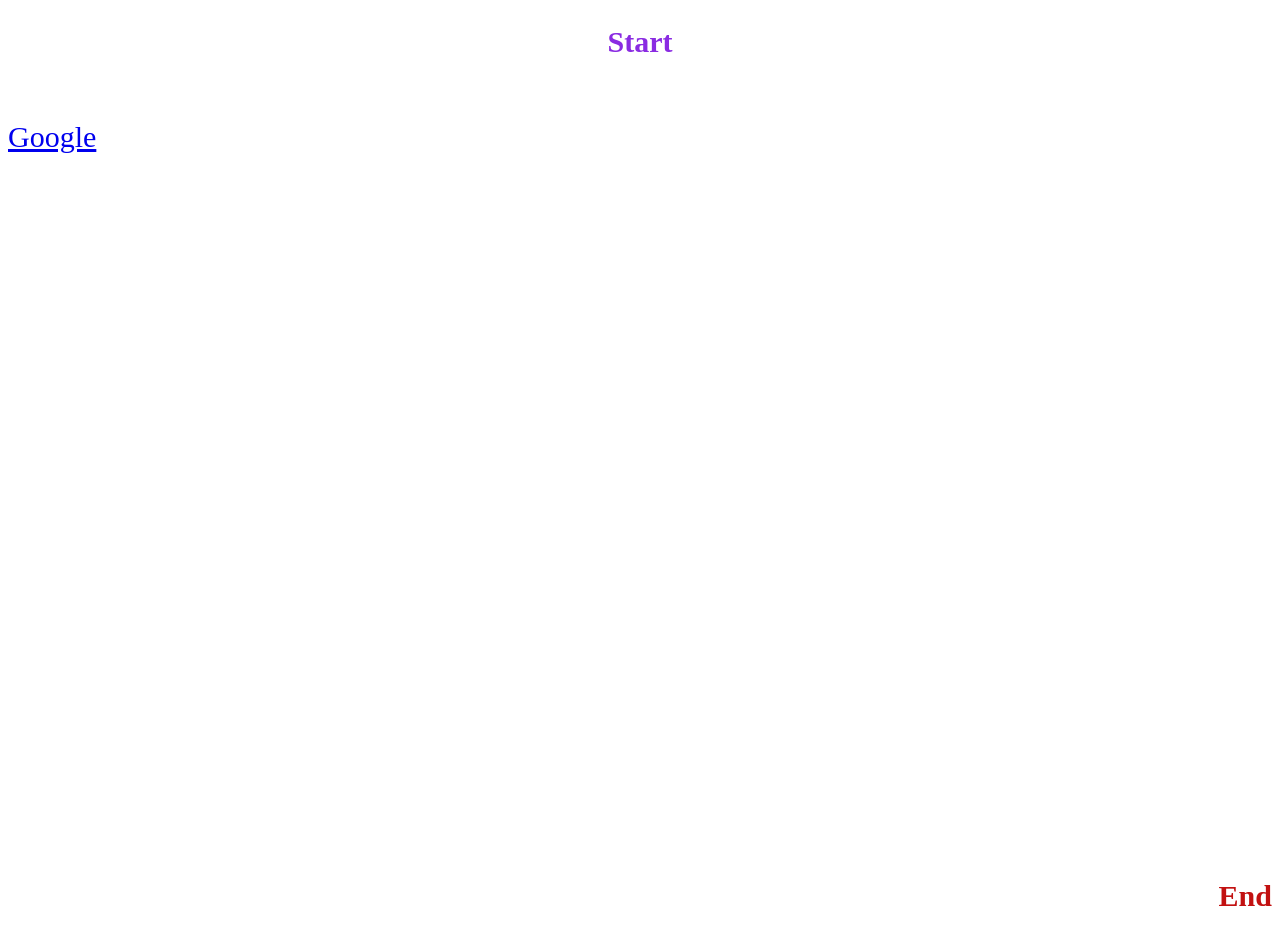
==== assignment-02-01-0.html @ 2003f4c1 "Add files via upload" ====
<!DOCTYPE html>
<html lang="en">
    <head>
        <title>Page 02  </title>
    </head>
    <body>
        <h2 id="start" style="color: blueviolet; text-align: center; font-size: 30px;">Start</h2>
        <br><br>
        <a href="https://www.google.com/?zx=1793360479750" target="_blank" style="font-size: 30px;">Google</a>
        <div style="height: 700px;"></div>
        <h2 id="end" style="color: rgb(194, 17, 17); text-align: right; font-size: 30px;">End</h2>
    </body>
</html>
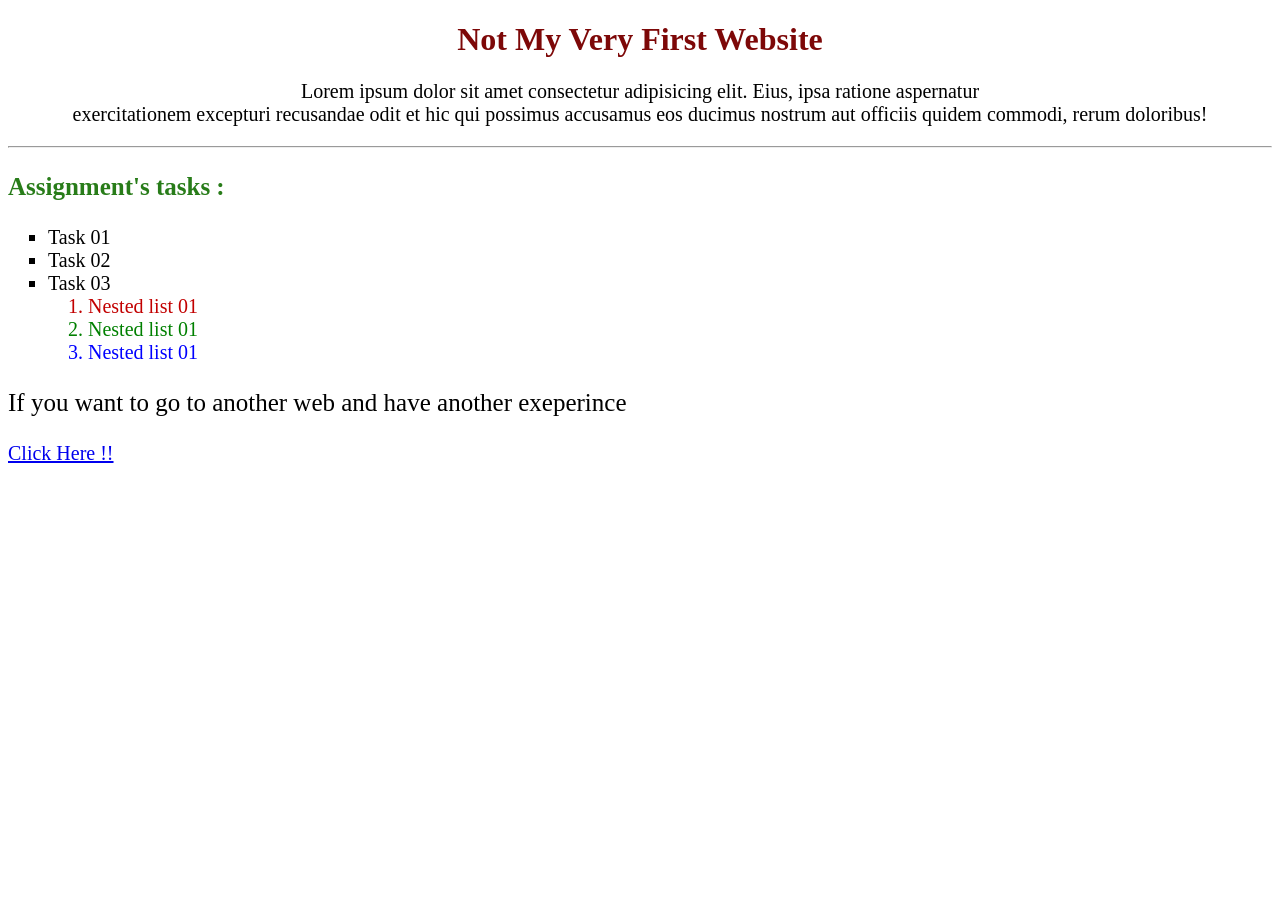
==== commit c365cb5b: "Add files via upload" ====
--- a/assignment-02-01-0.html
+++ b/assignment-02-01-0.html
@@ -1,13 +1,26 @@
 <!DOCTYPE html>
 <html lang="en">
     <head>
-        <title>Page 02  </title>
+        <title>Task 01</title>
     </head>
     <body>
-        <h2 id="start" style="color: blueviolet; text-align: center; font-size: 30px;">Start</h2>
-        <br><br>
-        <a href="https://www.google.com/?zx=1793360479750" target="_blank" style="font-size: 30px;">Google</a>
-        <div style="height: 700px;"></div>
-        <h2 id="end" style="color: rgb(194, 17, 17); text-align: right; font-size: 30px;">End</h2>
+        <h1 style="color: rgb(125, 8, 8); text-align: center;"><b>Not My Very First Website</b></h1>
+        <p style="text-align: center; font-size: 20px;">Lorem ipsum dolor sit amet consectetur adipisicing elit. Eius, ipsa ratione aspernatur <br>
+            exercitationem excepturi recusandae odit et hic qui possimus accusamus eos ducimus nostrum aut officiis quidem commodi, rerum doloribus!</p>
+        <hr>
+        <p style="font-size: 25px; color:rgb(40, 124, 25)"><b>Assignment's tasks :</b></p>
+        <ul type="square" style="font-size: 20px;">
+            <li>Task 01</li>
+            <li>Task 02</li>
+            <li>Task 03
+                <ol>
+                    <li style="color:rgb(194, 0, 0);">Nested list 01</li>
+                    <li style="color:green;">Nested list 01</li>
+                    <li style="color:blue;">Nested list 01</li>
+                </ol>
+            </li>
+        </ul>
+        <p style="font-size: 25px;">If you want to go to another web and have another exeperince </p>
+        <a href="Task 1 requirements.html#end" style="font-size: 20px;">Click Here !!</a>
     </body>
 </html>
